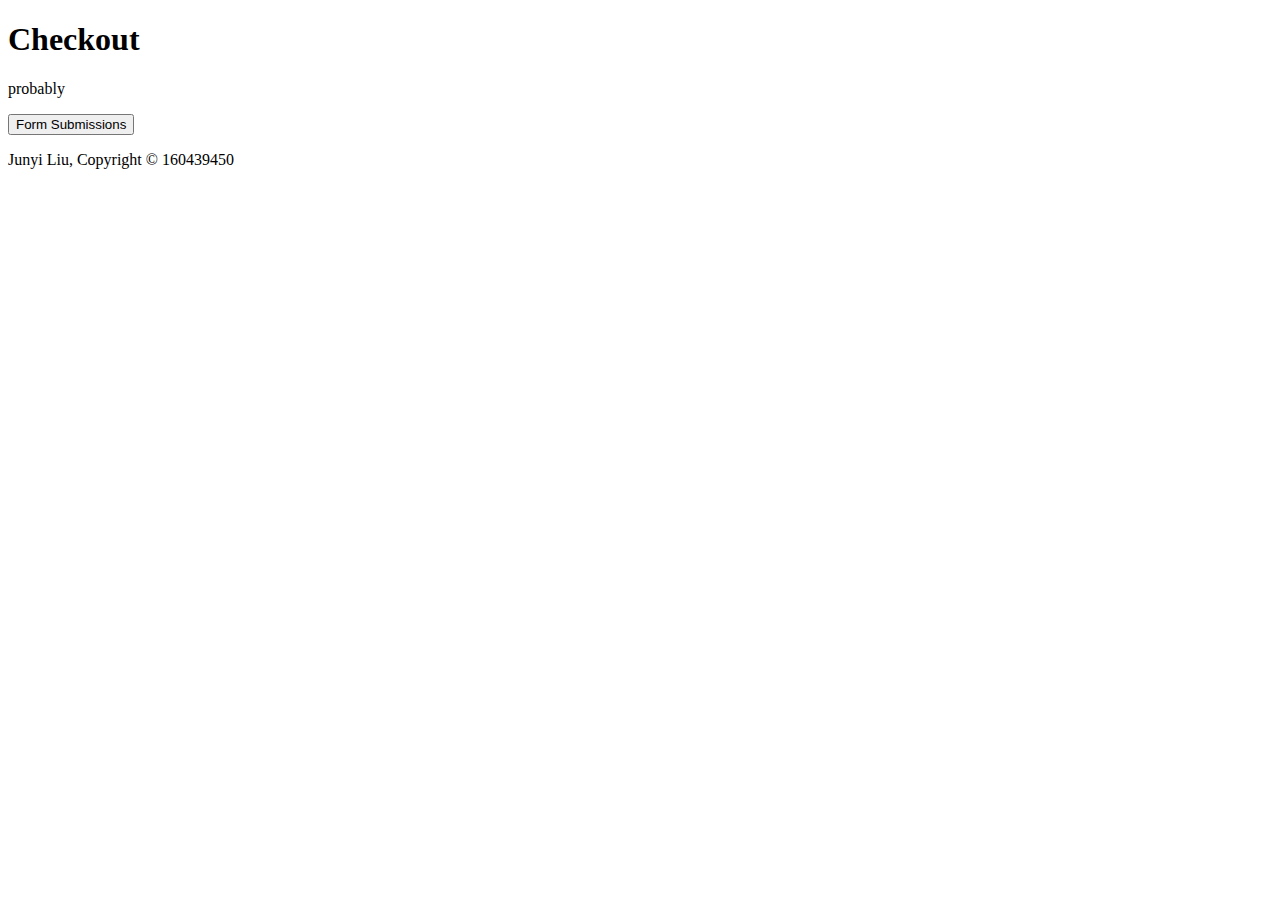
==== q1/www/orders/index.html @ 09be508e "1st commit" ====
<!doctype html>
<html lang="en">

<head>

	<!--====== Required meta tags ======-->
	<head>
		<meta charset="utf-8">
		<meta name="viewport" content="width=device-width, initial-scale=1.0, maximum-scale=1.0, user-scalable=no">


		<!--====== Title ======-->
		<title> Best Donut Shop in the World , probably</title>


		<!--====== Style css ======-->
		<link rel="stylesheet" href="css/main.css">

		<link rel="stylesheet" href="https://stackpath.bootstrapcdn.com/font-awesome/4.7.0/css/font-awesome.min.css">
<link rel="stylesheet" href="https://stackpath.bootstrapcdn.com/bootstrap/4.2.1/css/bootstrap.min.css" integrity="sha384-GJzZqFGwb1QTTN6wy59ffF1BuGJpLSa9DkKMp0DgiMDm4iYMj70gZWKYbI706tWS" crossorigin="anonymous">


	</head>


	<!--====== BODY ======-->
	<body>


					<div class="hero-image">
		  <div class="hero-text">
		    <h1>Checkout</h1>
		    <p>probably</p>
				<a href="http://cp202-server.appspot.com/orders/160439450"><button><span>Form Submissions</span></button></a>

		  </div>
		</div>






    </div>
		<footer>
			<p>Junyi Liu, Copyright &copy; 160439450 </p>

		</footer>
</body>

	</html>
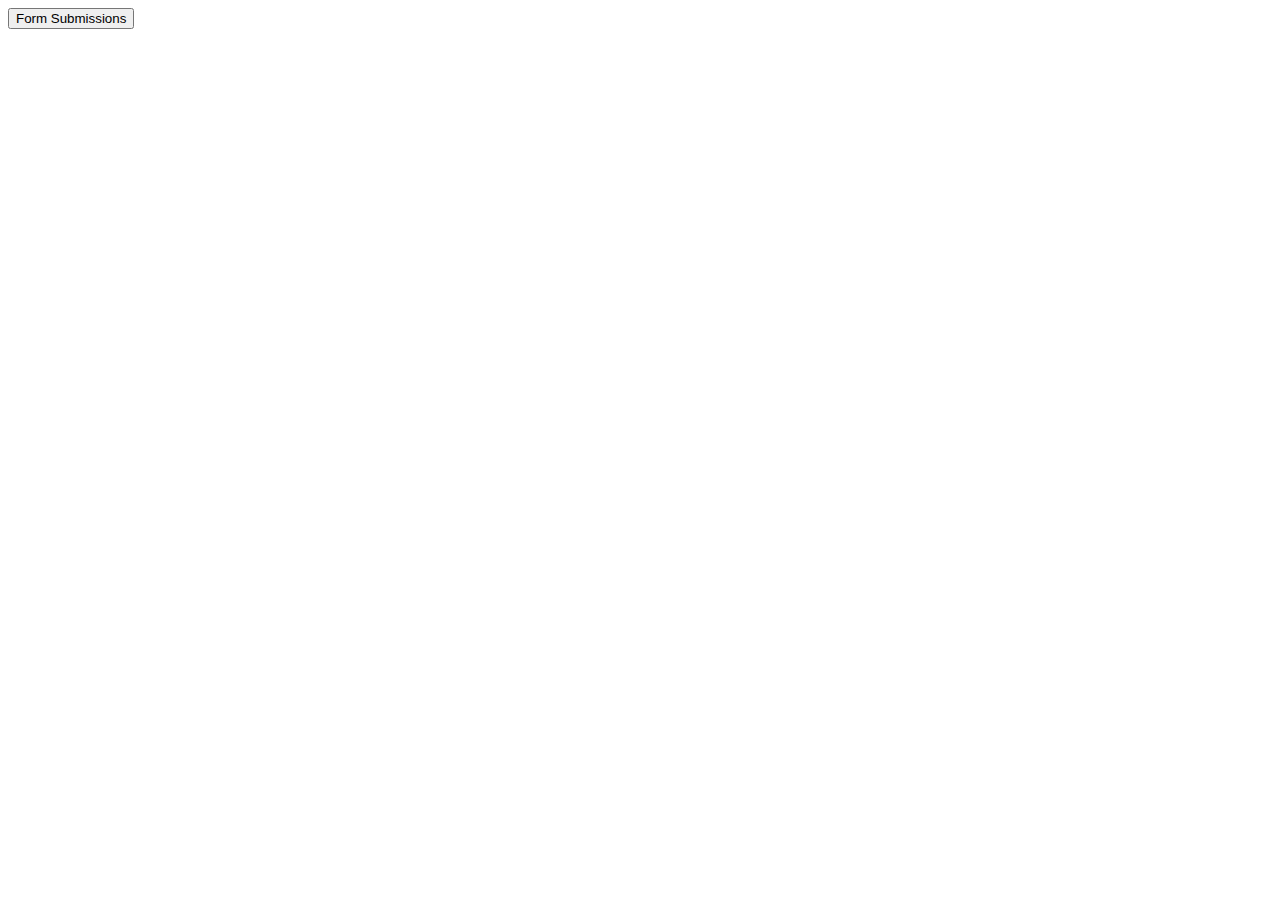
==== commit 2a25864f: "q1 done" ====
--- a/q1/www/orders/index.html
+++ b/q1/www/orders/index.html
@@ -4,6 +4,7 @@
 <head>
 
 	<!--====== Required meta tags ======-->
+
 	<head>
 		<meta charset="utf-8">
 		<meta name="viewport" content="width=device-width, initial-scale=1.0, maximum-scale=1.0, user-scalable=no">
@@ -17,35 +18,28 @@
 		<link rel="stylesheet" href="css/main.css">
 
 		<link rel="stylesheet" href="https://stackpath.bootstrapcdn.com/font-awesome/4.7.0/css/font-awesome.min.css">
-<link rel="stylesheet" href="https://stackpath.bootstrapcdn.com/bootstrap/4.2.1/css/bootstrap.min.css" integrity="sha384-GJzZqFGwb1QTTN6wy59ffF1BuGJpLSa9DkKMp0DgiMDm4iYMj70gZWKYbI706tWS" crossorigin="anonymous">
+		<link rel="stylesheet" href="https://stackpath.bootstrapcdn.com/bootstrap/4.2.1/css/bootstrap.min.css" integrity="sha384-GJzZqFGwb1QTTN6wy59ffF1BuGJpLSa9DkKMp0DgiMDm4iYMj70gZWKYbI706tWS" crossorigin="anonymous">
 
 
 	</head>
 
 
 	<!--====== BODY ======-->
-	<body>
+
+<body>
 
 
-					<div class="hero-image">
-		  <div class="hero-text">
-		    <h1>Checkout</h1>
-		    <p>probably</p>
-				<a href="http://cp202-server.appspot.com/orders/160439450"><button><span>Form Submissions</span></button></a>
+	<div class="hero-image">
+		<div class="hero-text">
+			<a href="http://cp202-server.appspot.com/orders/160439450"><button><span>Form Submissions</span></button></a>
 
-		  </div>
 		</div>
+	</div>
 
 
 
+	</div>
 
-
-
-    </div>
-		<footer>
-			<p>Junyi Liu, Copyright &copy; 160439450 </p>
-
-		</footer>
 </body>
 
-	</html>
+</html>
